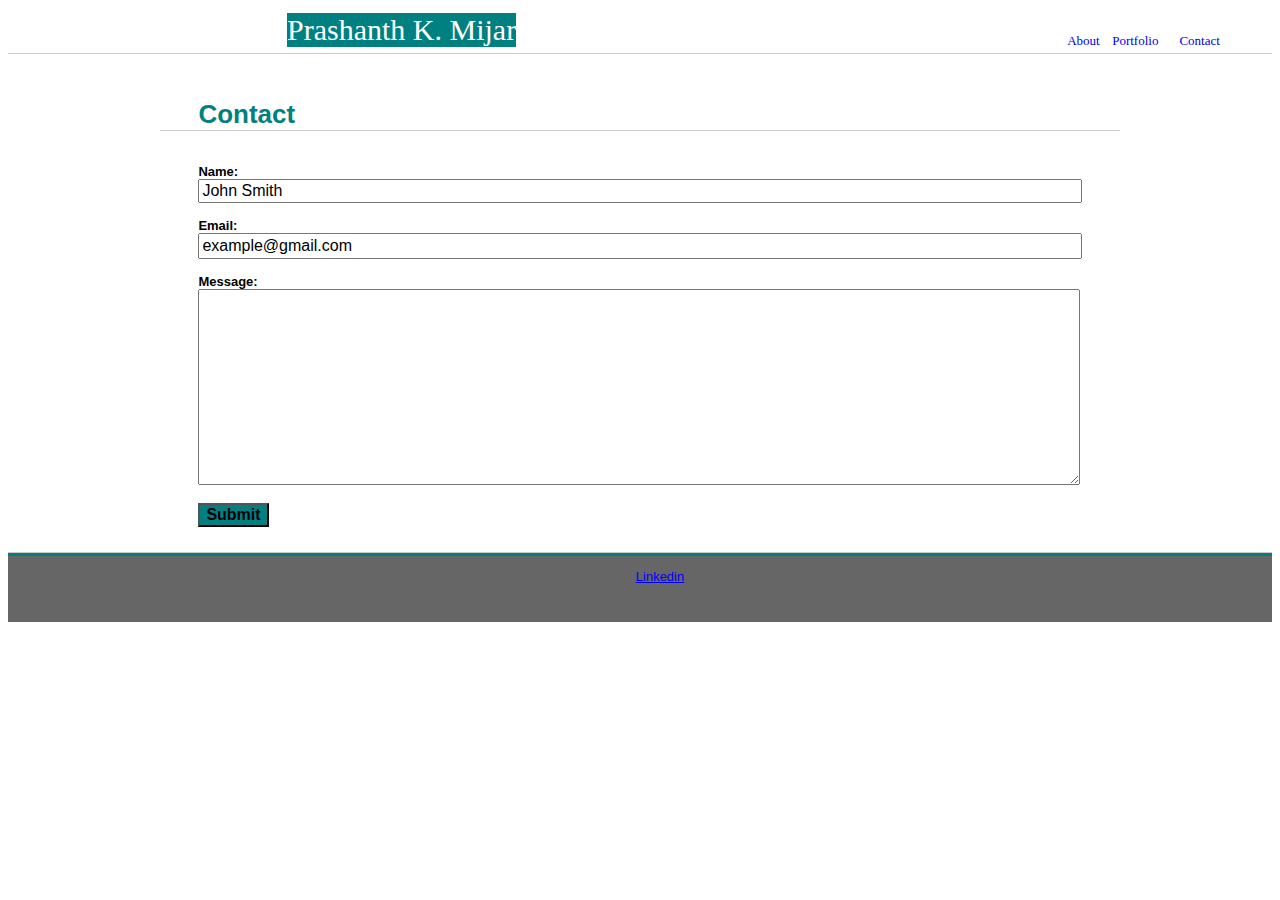
==== contact.html @ 79c8fe14 "initial files copied from basic portfolio" ====
<!DOCTYPE html>
<html lang="en-us">
<head>
  <meta charset="UTF-8">
  <title>Prashanth Mijar's Portfolio</title>
  <link rel="stylesheet" type="text/css" href="assets/css/style.css">
</head>

<body>

  <header style="background-color: #ffffff;border-color: #cccccc; font-family:Georgia, 'Times New Roman', Times, serif">
    <nav class="container-1">
        <section class="name"> Prashanth K. Mijar </section>
        <section class="contact navhover"><a href="contact.html" style ="text-decoration-line: none;">Contact</a></section>
        <section class="portfolio navhover"><a href="portfolio.html" style ="text-decoration-line: none;">Portfolio</a></section>   
        <section class="about navhover"><a href="index.html" style ="text-decoration-line: none;">About</a></section>
    </nav>
  </header>
  <hr>

<div class="wrapper">
  <div class="description">
        <h1>Contact</h1>
        <hr>
      <br>
        <form style="margin-left: 4%" action="none" >
            <br>
            <strong>Name:</strong>
            <br>
            <input type="text" name="Name" value="John Smith" style="font-size: 12pt; width:95%; text-align: left;">
            <br><br>
            <strong>Email:</strong>
            <br>
            <input type="email" name="email" value="example@gmail.com" style="font-size: 12pt; height: 20px; width:95%;">
            <br><br>
            <strong>Message:</strong>
            <br>
            <textarea name="message" rows="10" style="font-size: 12pt; width:95%; text-align: left;">
            </textarea>
            <br>
            <br>
            <input type="submit" value="Submit" style="font-size: 12pt;font-weight:bold; background-color: teal;">
            <br><br>
        </form>         
  </div>
</div>

<footer>
    <hr style="background-color: teal">
    <ul>
        <a href="https://www.linkedin.com/in/pmijar/">Linkedin</a>
    </ul>
</footer>

</body>
</html>
---- assets/css/style.css ----
/**
 * Float Layout Activity
 **/

body {
  /*  box-sizing: border-box;*
    text-align: justify; */
    background:#ffffff;
    font-family: Arial, Helvetica, sans-serif;
    color: #777777;
    display: flex;
    flex-direction: column;
    font-size: 13px;
    background: url("https://www.toptal.com/designers/subtlepatterns/patterns/gravel.png");

  }
 
.container-1 {
    margin-top: 5px;
    position: relative;
    height:40px;
    width:960px;
    margin-left: 269px;
    font-weight:lighter;
    text-align: center;
    }


.name{
    float: left;
    margin-left: 10px;
    font-weight: bolder;
    font-size: 30px;
    background-color: teal;
    color:white;
    text-align: left;
    padding: 0px;
}
  
h1{
    color: teal;
    margin-left:4%;
    padding-top: 15px;
    margin-bottom: 0%;
}

.about{
    position: absolute;
    margin-left: 82%;
    width:4%;
    margin-top: 20px;
}


.portfolio{
    position: absolute;
    margin-left: 87%;
    width: 4%;
    margin-top: 20px;
}

.contact{
    position: absolute;
    margin-left: 94%;
    width: 4%;
    margin-top:20px;
}

.description{
    margin-left: 264px;
    margin-bottom: 0%;  
    margin: 10px auto;
    width:960px;
    color: black;
    background-color: #ffffff;
    height: auto;
    overflow:auto;
}

.wrapper{
    background: url("https://www.toptal.com/designers/subtlepatterns/patterns/gravel.png");

}

.inputClass{
    font-size: 12pt;
    height: 20px;
    width:95%;
    margin-left: 10px;
}

.imgIndexPage {
    float: left;
    margin-right: 10px;
}

.navhover a:hover {
color: blue;
background-color: grey;
}

footer{
    position: sticky;
    height: 70px;
    color: white;
    width:100%;
    left: 0;
    bottom: 0;
    padding: 0;
    border: 0;
    text-align: center;
    background-color: #666666;
}
hr {
    /*display: block;*/
    height: 3px;
    border: 0;
    border-top: 1px solid #cccccc;
    margin: 0;
    padding: 0;
}


.container-2{
    margin-left: 3.3%
}

.imgPortfolio{
    width:300px;
    height:250px;
    padding: 15px; 
}

.imgContainer1{
    float: left;
    position:relative; 
    margin-left: 3%;
}

.imgContainer2{
    float:left;
    position:relative;
}

.imgContainer3{
    float: left;
    position:relative;
    margin-left: 3%;
}  

.imgContainer4{
    float:left;
    position:relative;
}

.imgContainer5{
    float: left;
    position:relative;
    margin-left: 3%;
}  

.centered {
    position: absolute;
    top: 80%;
    bottom:10%;
    left:4.7%;
    width: 90.5%;
    background-color: teal;
    text-align: center;
    font-size: 14px;
    font-weight: bold;
  /*  margin: 3px auto; */
    color:white;
  
}
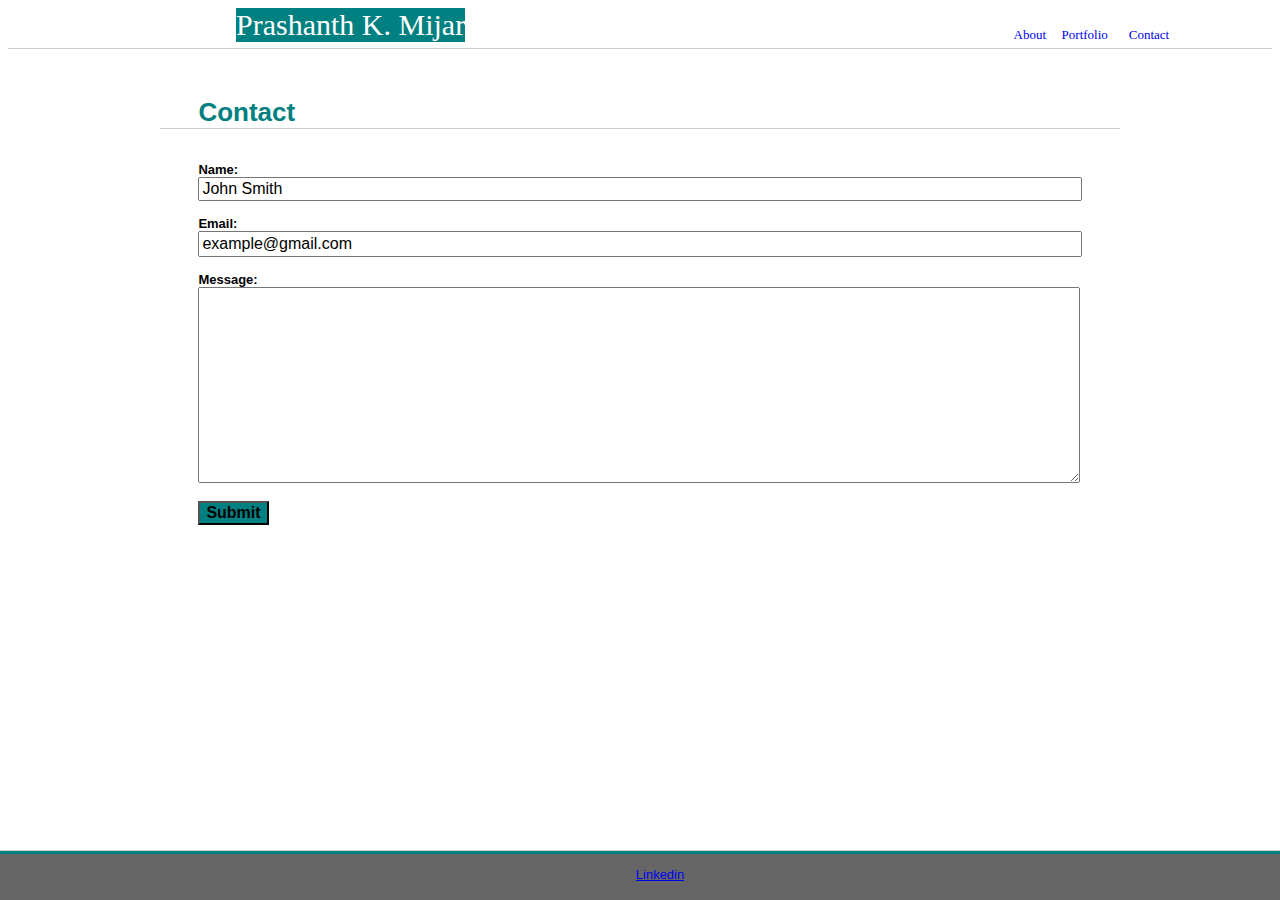
==== commit 2a99b0f7: "some changes" ====
--- a/contact.html
+++ b/contact.html
@@ -2,6 +2,7 @@
 <html lang="en-us">
 <head>
   <meta charset="UTF-8">
+  <meta name="viewport" content="width=device-width, initial-scale=1">
   <title>Prashanth Mijar's Portfolio</title>
   <link rel="stylesheet" type="text/css" href="assets/css/style.css">
 </head>
--- a/assets/css/style.css
+++ b/assets/css/style.css
@@ -5,30 +5,33 @@
 body {
   /*  box-sizing: border-box;*
     text-align: justify; */
-    background:#ffffff;
     font-family: Arial, Helvetica, sans-serif;
     color: #777777;
     display: flex;
     flex-direction: column;
     font-size: 13px;
+    justify-content: space-between;
     background: url("https://www.toptal.com/designers/subtlepatterns/patterns/gravel.png");
-
   }
+
+header{
+    background-color: #ffffff;
+    border-color: #cccccc; 
+    font-family:Georgia, 'Times New Roman', Times, serif; 
+}
  
 .container-1 {
-    margin-top: 5px;
     position: relative;
-    height:40px;
-    width:960px;
-    margin-left: 269px;
+   /* margin-left: 10%;
+    margin-right: 10%; */
     font-weight:lighter;
     text-align: center;
     }
 
 
 .name{
-    float: left;
-    margin-left: 10px;
+    float: left; 
+    margin-left:4%;
     font-weight: bolder;
     font-size: 30px;
     background-color: teal;
@@ -46,52 +49,39 @@
 
 .about{
     position: absolute;
-    margin-left: 82%;
-    width:4%;
-    margin-top: 20px;
+    margin-left: 50%;
+    margin-top: 2%;
 }
 
 
 .portfolio{
     position: absolute;
-    margin-left: 87%;
-    width: 4%;
-    margin-top: 20px;
+    margin-left: 60%;
+    margin-top: 2%;
 }
 
 .contact{
     position: absolute;
-    margin-left: 94%;
-    width: 4%;
-    margin-top:20px;
+    margin-left: 70%;
+    margin-top:2%;
 }
 
 .description{
-    margin-left: 264px;
-    margin-bottom: 0%;  
-    margin: 10px auto;
-    width:960px;
     color: black;
-    background-color: #ffffff;
     height: auto;
     overflow:auto;
+    bottom: -100px;
+    flex:1;
+}
+
+.imgIndexPage {
+    float: left;
+    margin-right: 2%;
 }
 
 .wrapper{
     background: url("https://www.toptal.com/designers/subtlepatterns/patterns/gravel.png");
 
-}
-
-.inputClass{
-    font-size: 12pt;
-    height: 20px;
-    width:95%;
-    margin-left: 10px;
-}
-
-.imgIndexPage {
-    float: left;
-    margin-right: 10px;
 }
 
 .navhover a:hover {
@@ -100,17 +90,15 @@
 }
 
 footer{
-    position: sticky;
-    height: 70px;
-    color: white;
-    width:100%;
-    left: 0;
-    bottom: 0;
-    padding: 0;
-    border: 0;
+    position: fixed;
+    left: 0px;
+    bottom: 0px;
+    height: 50px;
+    width: 100%;
     text-align: center;
     background-color: #666666;
 }
+
 hr {
     /*display: block;*/
     height: 3px;
@@ -140,6 +128,7 @@
 .imgContainer2{
     float:left;
     position:relative;
+    margin-left: 3%;
 }
 
 .imgContainer3{
@@ -151,6 +140,7 @@
 .imgContainer4{
     float:left;
     position:relative;
+    margin-left: 3%;
 }
 
 .imgContainer5{
@@ -173,3 +163,129 @@
     color:white;
   
 }
+
+
+@media screen and (max-width: 980px) {
+    .container-1 {
+        height:40px;
+        width:960px;
+        margin-left: 15%;
+        }
+    .description{
+        background-color: #ffffff;
+        margin-left: 15%;
+    /*    margin-bottom: 0%;  */
+        margin: 1% auto;
+        width:960px;
+        }
+
+}
+
+@media screen and (max-width: 768px) {
+    .container-1 {
+        height:30px;
+        width:720px;
+        margin-left: 0%;
+        }
+    .description{
+        background-color: #ffffff;
+        margin-left: 0%;
+     /*   margin-bottom: 0%;  */
+        margin: 1% auto;
+        width:720px;  
+        }   
+    .about{
+            position: absolute;
+            margin-left: 65%;
+            margin-top: 2%;
+        }
+        
+        
+        .portfolio{
+            position: absolute;
+            margin-left: 74%;
+            margin-top: 2%;
+        }
+        
+        .contact{
+            position: absolute;
+            margin-left: 87%;
+            margin-top:2%;
+        }
+           
+}
+
+@media screen and (max-width: 640px) {
+    .container-1 {
+     /*   overflow: auto;*/
+        background-color: #ffffff;  
+        height:30px;
+        width:100%;
+        margin-left: 0%;
+        position:fixed;
+        top:0;
+        }
+    .description{
+        background-color: #ffffff;
+        margin-left: 0%;
+    /*    margin-bottom: 0%;  */
+        margin: 1% auto;
+        width:625px;
+        }   
+        
+.about{
+    position: absolute;
+    margin-left: 65%;
+    margin-top: 2%;
+}
+
+
+.portfolio{
+    position: absolute;
+    margin-left: 74%;
+    margin-top: 2%;
+}
+
+.contact{
+    position: absolute;
+    margin-left: 87%;
+    margin-top:2%;
+}
+             
+}
+
+@media only screen and (min-width: 981px){
+    .container-1 {
+        height:40px;
+        width:960px;
+        margin-left: 15%;
+        }
+        
+    .description{
+        background-color: #ffffff;
+        margin-left: 15%;
+    /*    margin-bottom: 0%;  */
+        margin: 1% auto;
+        width:960px;
+        }
+    
+    .about{
+            position: absolute;
+            margin-left: 85%;
+            margin-top: 2%;
+        }
+        
+        
+    .portfolio{
+            position: absolute;
+            margin-left: 90%;
+            margin-top: 2%;
+        }
+        
+    .contact{
+            position: absolute;
+            margin-left: 97%;
+            margin-top:2%;
+        }        
+
+}